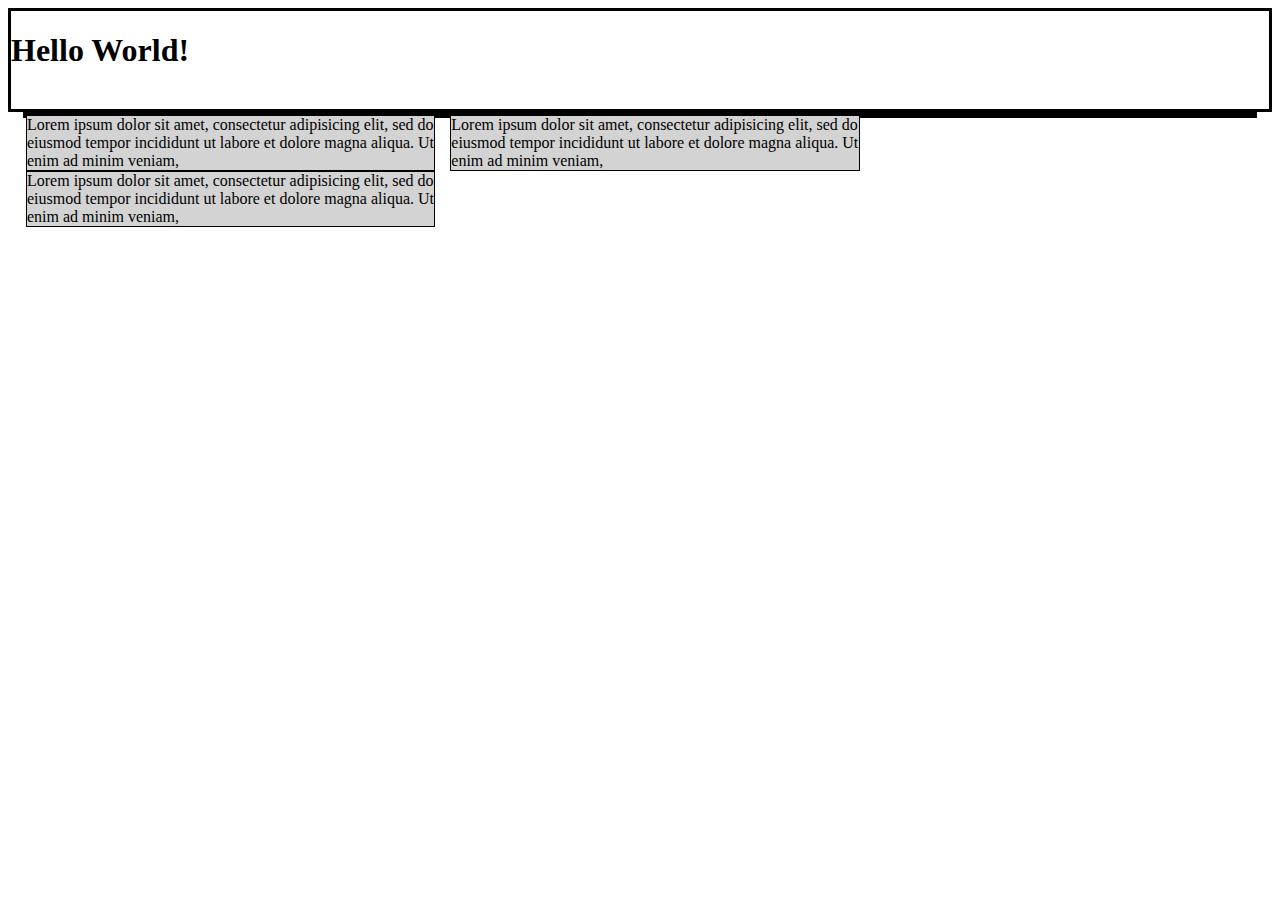
==== mod2_solution/index.html @ eb0e6594 "Mod2 Assignment" ====
<!DOCTYPE html>
<html lang="en">
<head>
	<meta charset="utf-8">
	<meta name="viewport" content="width=device-width, initial-scale1">
	<title>Mod2 Assignment</title>
	<link rel="stylesheet" href="styles.css">
</head>
<body>
<div>
	<h1>Hello World!</h1>
</div>
<div class="content">
	<section class="col-lg-4 col-md-6 col-sm-12">Lorem ipsum dolor sit amet, consectetur adipisicing elit, sed do eiusmod
	tempor incididunt ut labore et dolore magna aliqua. Ut enim ad minim veniam,</section>
	<section class="col-lg-4 col-md-6 col-sm-12">Lorem ipsum dolor sit amet, consectetur adipisicing elit, sed do eiusmod
	tempor incididunt ut labore et dolore magna aliqua. Ut enim ad minim veniam,</section>
	<section class="col-lg-4 col-md-12 col-sm-12">Lorem ipsum dolor sit amet, consectetur adipisicing elit, sed do eiusmod
	tempor incididunt ut labore et dolore magna aliqua. Ut enim ad minim veniam,</section>
</div>
</body>
</html>
---- mod2_solution/styles.css ----
/** Base **/
* {
  box-sizing: border-box;
}
h1 {
  margin-bottom: 40px;
  position: relative center;
}

p {
  border: 1px solid black;
  background-color: #A52A2A;
  width: 90%;
  height: 150px;
  margin-right: auto;
  margin-left: auto;
  font-family: Helvetica;
  color: white;
}
section {
  margin: 0 15px 0 0;
  border: 1px solid black;
  background: #d3d3d3;
}
.content {
  margin: 0 15px 0 15px;
}
div{
  position: relative;
  border: solid black;
}

/** Large Devices **/
@media (min-width: 992px) {
  .col-lg-1, .col-lg-2, .col-lg-3, .col-lg-4, .col-lg-5, .col-lg-6, .col-lg-7, .col-lg-8, .col-lg-9, .col-lg-10, .col-lg-11, .col-lg-12 {
    float: left;
    border: 1px solid black;
  }
  .col-lg-1 {
    width: 8.33%;
  }
  .col-lg-2 {
    width: 16.66%;
  }
  .col-lg-3 {
    width: 25%;
  }
  .col-lg-4 {
    width: 33.33%;
  }
  .col-lg-5 {
    width: 41.66%;
  }
  .col-lg-6 {
    width: 50%;
  }
  .col-lg-7 {
    width: 58.33%;
  }
  .col-lg-8 {
    width: 66.66%;
  }
  .col-lg-9 {
    width: 74.99%;
  }
  .col-lg-10 {
    width: 83.33%;
  }
  .col-lg-11 {
    width: 91.66%;
  }
  .col-lg-12 {
    width: 100%;
  }
}

/** Medium Devices **/
@media (min-width: 768px) and (max-width: 991px) {
  .col-md-1, .col-md-2, .col-md-3, .col-md-4, .col-md-5, .col-md-6, .col-md-7, .col-md-8, .col-md-9, .col-md-10, .col-md-11, .col-md-12 {
    float: left;
    border: 1px solid black;
  }
  .col-md-1 {
    width: 8.33%;
  }
  .col-md-2 {
    width: 16.66%;
  }
  .col-md-3 {
    width: 25%;
  }
  .col-md-4 {
    width: 33.33%;
  }
  .col-md-5 {
    width: 41.66%;
  }
  .col-md-6 {
    width: 50%;
  }
  .col-md-7 {
    width: 58.33%;
  }
  .col-md-8 {
    width: 66.66%;
  }
  .col-md-9 {
    width: 74.99%;
  }
  .col-md-10 {
    width: 83.33%;
  }
  .col-md-11 {
    width: 91.66%;
  }
  .col-md-12 {
    width: 100%;
  }
}

/** Small Devices **/
/*@media (max-width: 767px) {
  .col-sm-1, .col-sm-2, .col-sm-3, .col-sm-4, .col-sm-5, .col-sm-6, .col-sm-7, .col-sm-8, .col-sm-9, .col-sm-10, .col-sm-11, .col-sm-12 {
    float: left;
    border: 1px solid green;
  }
  .col-sm-1 {
    width: 8.33%;
  }
  .col-sm-2 {
    width: 16.66%;
  }
  .col-sm-3 {
    width: 25%;
  }
  .col-sm-4 {
    width: 33.33%;
  }
  .col-sm-5 {
    width: 41.66%;
  }
  .col-sm-6 {
    width: 50%;
  }
  .col-sm-7 {
    width: 58.33%;
  }
  .col-sm-8 {
    width: 66.66%;
  }
  .col-sm-9 {
    width: 74.99%;
  }
  .col-sm-10 {
    width: 83.33%;
  }
  .col-sm-11 {
    width: 91.66%;
  }
  .col-sm-12 {
    width: 100%;
  }
}*/
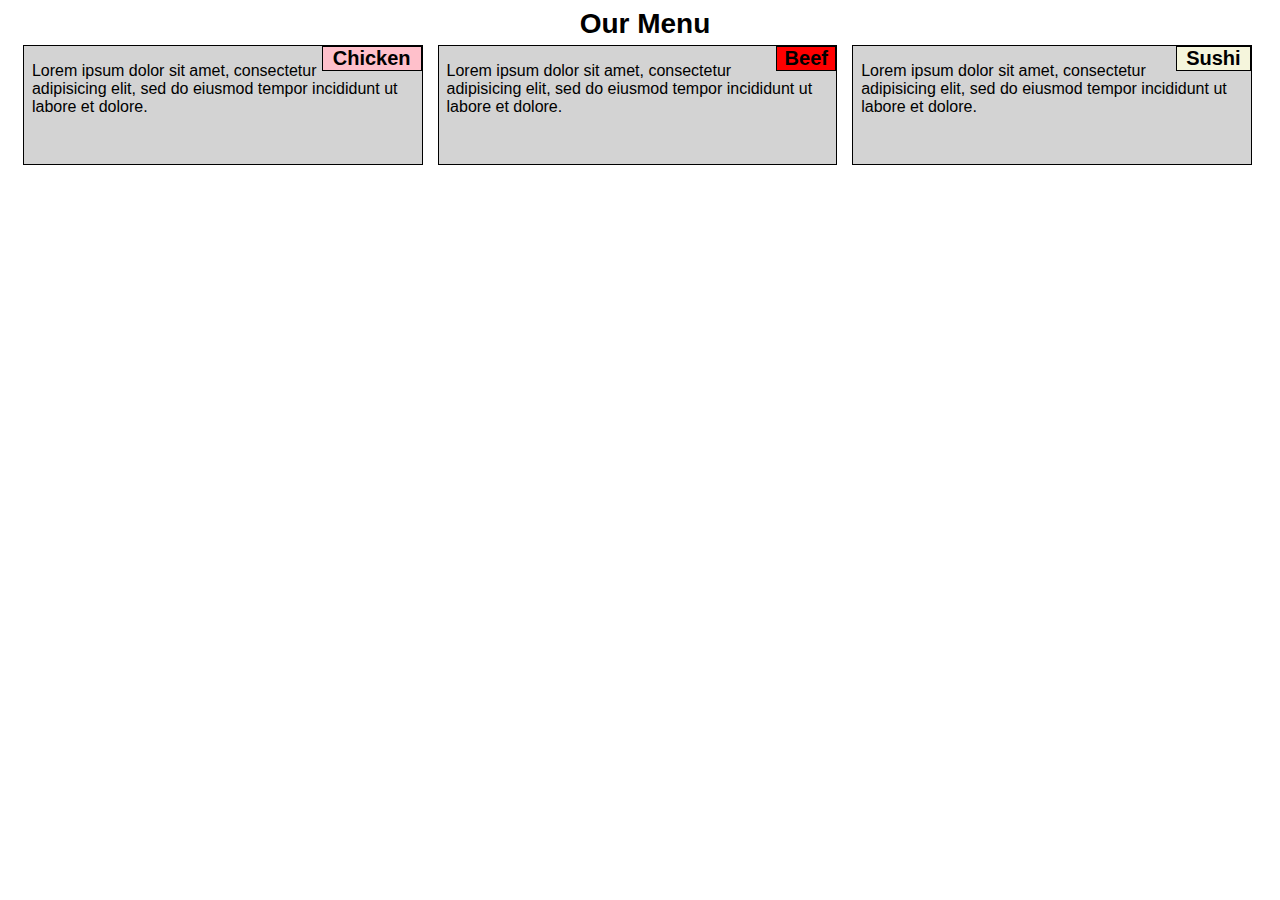
==== commit 1dec6193: "Final Touches" ====
--- a/mod2_solution/index.html
+++ b/mod2_solution/index.html
@@ -2,21 +2,29 @@
 <html lang="en">
 <head>
 	<meta charset="utf-8">
-	<meta name="viewport" content="width=device-width, initial-scale1">
+	<meta name="viewport" content="width=device-width, initial-scale=1">
 	<title>Mod2 Assignment</title>
 	<link rel="stylesheet" href="styles.css">
 </head>
 <body>
 <div>
-	<h1>Hello World!</h1>
+	<h1 id="menu">Our Menu</h1>
 </div>
 <div class="content">
-	<section class="col-lg-4 col-md-6 col-sm-12">Lorem ipsum dolor sit amet, consectetur adipisicing elit, sed do eiusmod
-	tempor incididunt ut labore et dolore magna aliqua. Ut enim ad minim veniam,</section>
-	<section class="col-lg-4 col-md-6 col-sm-12">Lorem ipsum dolor sit amet, consectetur adipisicing elit, sed do eiusmod
-	tempor incididunt ut labore et dolore magna aliqua. Ut enim ad minim veniam,</section>
-	<section class="col-lg-4 col-md-12 col-sm-12">Lorem ipsum dolor sit amet, consectetur adipisicing elit, sed do eiusmod
-	tempor incididunt ut labore et dolore magna aliqua. Ut enim ad minim veniam,</section>
+	<section class="col-lg-4 col-md-6 col-sm-12">
+		<div class="row">
+			<h1 id="chicken">Chicken</h1>
+			<p>Lorem ipsum dolor sit amet, consectetur adipisicing elit, sed do eiusmod tempor incididunt ut labore et dolore.</p>
+		</div>
+	</section>
+	<section class="col-lg-4 col-md-6 col-sm-12">
+		<div class="row"><h1 id="beef">Beef</h1><p>Lorem ipsum dolor sit amet, consectetur adipisicing elit, sed do eiusmod tempor incididunt ut labore et dolore.</p>
+		</div>
+	</section>
+	<section class="col-lg-4 col-md-12 col-sm-12">
+		<div class="row"><h1 id="sushi">Sushi</h1><p>Lorem ipsum dolor sit amet, consectetur adipisicing elit, sed do eiusmod tempor incididunt ut labore et dolore.</p>
+		</div>
+	</section>
 </div>
 </body>
 </html>--- a/mod2_solution/styles.css
+++ b/mod2_solution/styles.css
@@ -3,71 +3,74 @@
   box-sizing: border-box;
 }
 h1 {
-  margin-bottom: 40px;
-  position: relative center;
+  margin: 0 0 5px 5px;
+  position: relative;
+  border: 1px solid black;
+  float: right;
+  float: top;
+  font-size: 125%;
+  text-align: center;
+  clear: left;
+  font-family: Helvetica;
 }
 
 p {
-  border: 1px solid black;
-  background-color: #A52A2A;
-  width: 90%;
-  height: 150px;
-  margin-right: auto;
-  margin-left: auto;
+  font-size: 100%;
+  padding: 0 2% 0 2%;
   font-family: Helvetica;
-  color: white;
 }
 section {
-  margin: 0 15px 0 0;
+  margin-bottom: 15px;
+  padding: 0 15px 0 0;
+  height: 120px;
+}
+.row{
   border: 1px solid black;
   background: #d3d3d3;
+  position: relative;
+  height: 120px;
 }
 .content {
-  margin: 0 15px 0 15px;
+  margin: 0 5px 0 15px;
+  position: relative;
 }
 div{
   position: relative;
-  border: solid black;
+  margin-right: auto;
+  margin-left: auto;
 }
+#chicken{
+  background: pink;
+  width: 100px;
+}
+#beef{
+  background: red;
+  width: 60px;
+}
+#sushi{
+  background: beige;
+  width: 75px;
+}
+#menu{
+  position:relative;
+  float: left;
+  width: 100%;
+  font-size: 175%;
+  border: none;
+  width: 100%;
+}
+
 
 /** Large Devices **/
 @media (min-width: 992px) {
-  .col-lg-1, .col-lg-2, .col-lg-3, .col-lg-4, .col-lg-5, .col-lg-6, .col-lg-7, .col-lg-8, .col-lg-9, .col-lg-10, .col-lg-11, .col-lg-12 {
+  .col-lg-4, .col-lg-6, .col-lg-12 {
     float: left;
-    border: 1px solid black;
-  }
-  .col-lg-1 {
-    width: 8.33%;
-  }
-  .col-lg-2 {
-    width: 16.66%;
-  }
-  .col-lg-3 {
-    width: 25%;
   }
   .col-lg-4 {
     width: 33.33%;
   }
-  .col-lg-5 {
-    width: 41.66%;
-  }
   .col-lg-6 {
     width: 50%;
-  }
-  .col-lg-7 {
-    width: 58.33%;
-  }
-  .col-lg-8 {
-    width: 66.66%;
-  }
-  .col-lg-9 {
-    width: 74.99%;
-  }
-  .col-lg-10 {
-    width: 83.33%;
-  }
-  .col-lg-11 {
-    width: 91.66%;
   }
   .col-lg-12 {
     width: 100%;
@@ -76,42 +79,11 @@
 
 /** Medium Devices **/
 @media (min-width: 768px) and (max-width: 991px) {
-  .col-md-1, .col-md-2, .col-md-3, .col-md-4, .col-md-5, .col-md-6, .col-md-7, .col-md-8, .col-md-9, .col-md-10, .col-md-11, .col-md-12 {
+  .col-md-6, .col-md-12 {
     float: left;
-    border: 1px solid black;
-  }
-  .col-md-1 {
-    width: 8.33%;
-  }
-  .col-md-2 {
-    width: 16.66%;
-  }
-  .col-md-3 {
-    width: 25%;
-  }
-  .col-md-4 {
-    width: 33.33%;
-  }
-  .col-md-5 {
-    width: 41.66%;
   }
   .col-md-6 {
     width: 50%;
-  }
-  .col-md-7 {
-    width: 58.33%;
-  }
-  .col-md-8 {
-    width: 66.66%;
-  }
-  .col-md-9 {
-    width: 74.99%;
-  }
-  .col-md-10 {
-    width: 83.33%;
-  }
-  .col-md-11 {
-    width: 91.66%;
   }
   .col-md-12 {
     width: 100%;
@@ -119,45 +91,9 @@
 }
 
 /** Small Devices **/
-/*@media (max-width: 767px) {
-  .col-sm-1, .col-sm-2, .col-sm-3, .col-sm-4, .col-sm-5, .col-sm-6, .col-sm-7, .col-sm-8, .col-sm-9, .col-sm-10, .col-sm-11, .col-sm-12 {
+@media (max-width: 767px) {
+.col-sm-12 {
     float: left;
-    border: 1px solid green;
-  }
-  .col-sm-1 {
-    width: 8.33%;
-  }
-  .col-sm-2 {
-    width: 16.66%;
-  }
-  .col-sm-3 {
-    width: 25%;
-  }
-  .col-sm-4 {
-    width: 33.33%;
-  }
-  .col-sm-5 {
-    width: 41.66%;
-  }
-  .col-sm-6 {
-    width: 50%;
-  }
-  .col-sm-7 {
-    width: 58.33%;
-  }
-  .col-sm-8 {
-    width: 66.66%;
-  }
-  .col-sm-9 {
-    width: 74.99%;
-  }
-  .col-sm-10 {
-    width: 83.33%;
-  }
-  .col-sm-11 {
-    width: 91.66%;
-  }
-  .col-sm-12 {
     width: 100%;
   }
-}*/+}